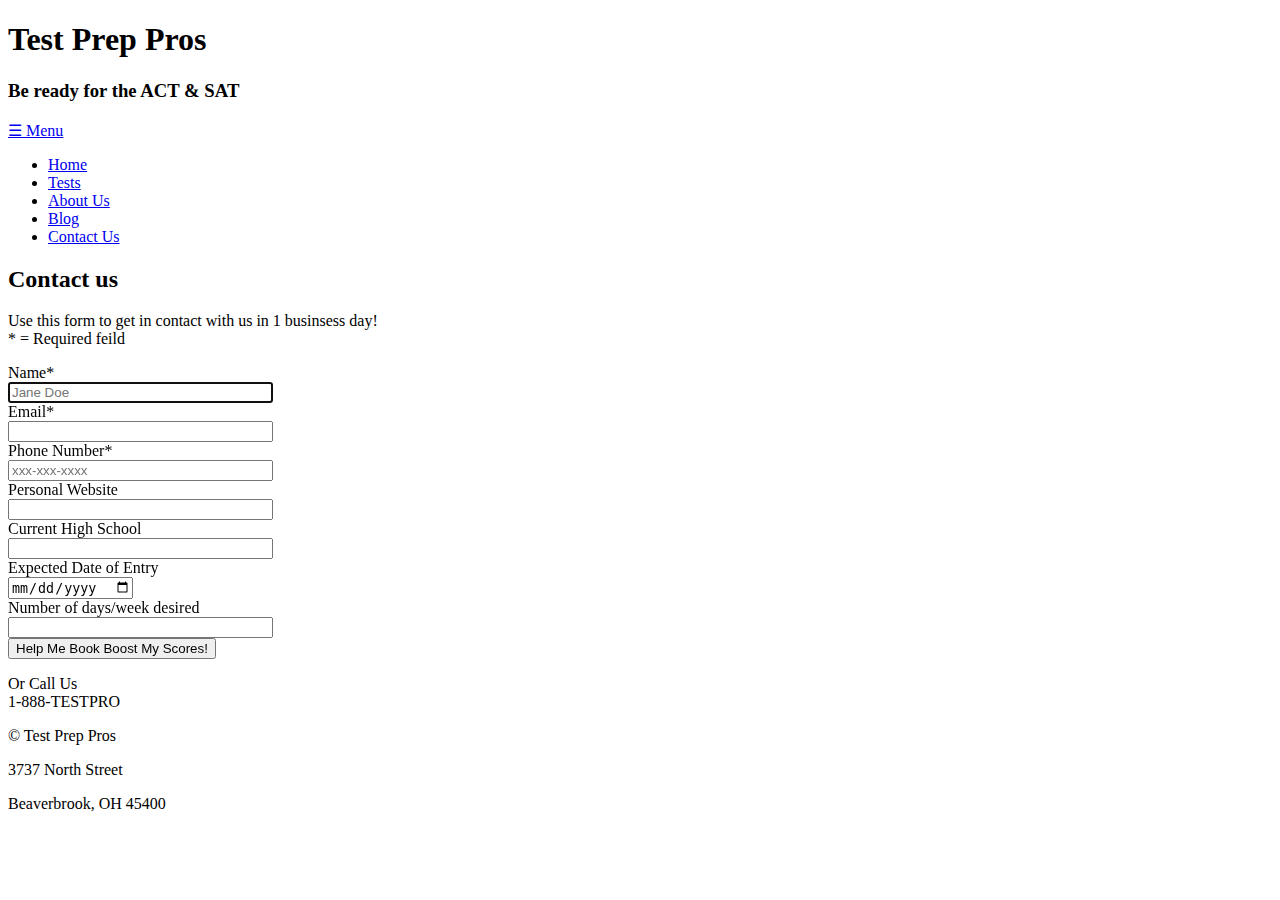
==== contact.html @ be8e7e76 "Create contact.html" ====
<!DOCTYPE html>
<html lang="en">
  <head>
    <title>Test Prep Pros</title>
    <meta charset="utf-8">
    <meta name="viewport" content="width=device-width,initial-scale=1">
    <link rel="stylesheet" type="text/css" href="style.css">
    <script src="https://ajax.googleapis.com/ajax/libs/jquery/3.5.1/jquery.min.js"></script>
    <script src="code.js"></script>
    <link rel="icon" href="favicon.ico">
</head>
 <body>
  <div class="container1">
      <header>
          <h1>Test Prep Pros</h1>
          <h3>Be ready for the ACT & SAT </h3>    </header>
          <nav id="flex-nav">
           <a href="#" class="toggleNav">&#9776; Menu</a> <!--This will only be visible less than 480px wide-->
        <ul>
        <li><a href="index.html">Home</a></li>
        <li><a href="tests.html">Tests</a></li>
        <li><a href="about.html">About Us</a></li>
        <li><a href="blog.html">Blog</a></li>
        <li><a href="contact.html">Contact Us</a></li>
       </ul>
    </nav>
    <main>
      <h2>Contact us</h2>
      <p>Use this form to get in contact with us in 1 businsess day!<br>* = Required feild</p>
        
          <form class="nestedgrid2">
            <div class="div1">
             Name*<br><input type="text" size="30" required placeholder="Jane Doe" autofocus name="fullname"><br>
             Email*<br><input type="email" size="30" required name="email"><br>
             Phone Number*<br><input type="tel" size="30" required name="phone" placeholder="xxx-xxx-xxxx"><br>
             Personal Website<br><input type="URL" size="30" name="website"><br>
            </div>
            <div class="div2">
              Current High School<br><input type="text" size="30" name="school"><br>
              Expected Date of Entry <br><input type="date" size="30" name="DateofEntry"><br>
              Number of days/week desired<br><input type="text" size="30" min="1" max="5" name="numofdays"><br>
              <input type= "submit" value="Help Me Book Boost My Scores!" class="button">
            </div>
          </form>
     
        <div class="call">
          <p>Or Call Us <br> 1-888-TESTPRO</p>
        </div>
    </main>
    <footer>
        <p>&copy; Test Prep Pros</p>
        <p>3737 North Street</p>
        <p>Beaverbrook, OH 45400 </p>
    </footer>
  </div>
</body>
</html>
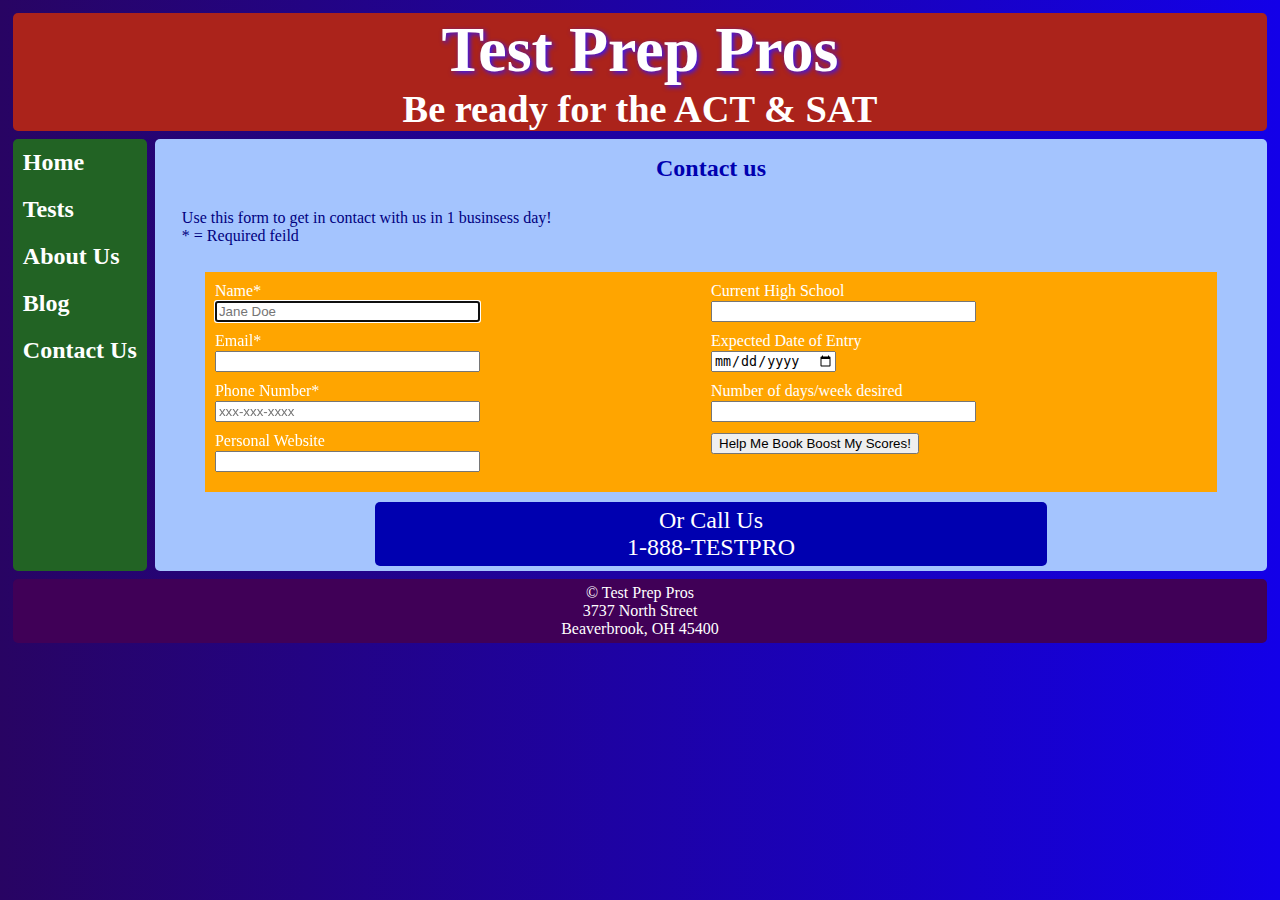
==== commit a8497e21: "Update contact.html" ====
--- a/contact.html
+++ b/contact.html
@@ -4,7 +4,7 @@
     <title>Test Prep Pros</title>
     <meta charset="utf-8">
     <meta name="viewport" content="width=device-width,initial-scale=1">
-    <link rel="stylesheet" type="text/css" href="style.css">
+    <link rel="stylesheet" type="text/css" href="https://sgtmetz.github.io/style.css">
     <script src="https://ajax.googleapis.com/ajax/libs/jquery/3.5.1/jquery.min.js"></script>
     <script src="code.js"></script>
     <link rel="icon" href="favicon.ico">
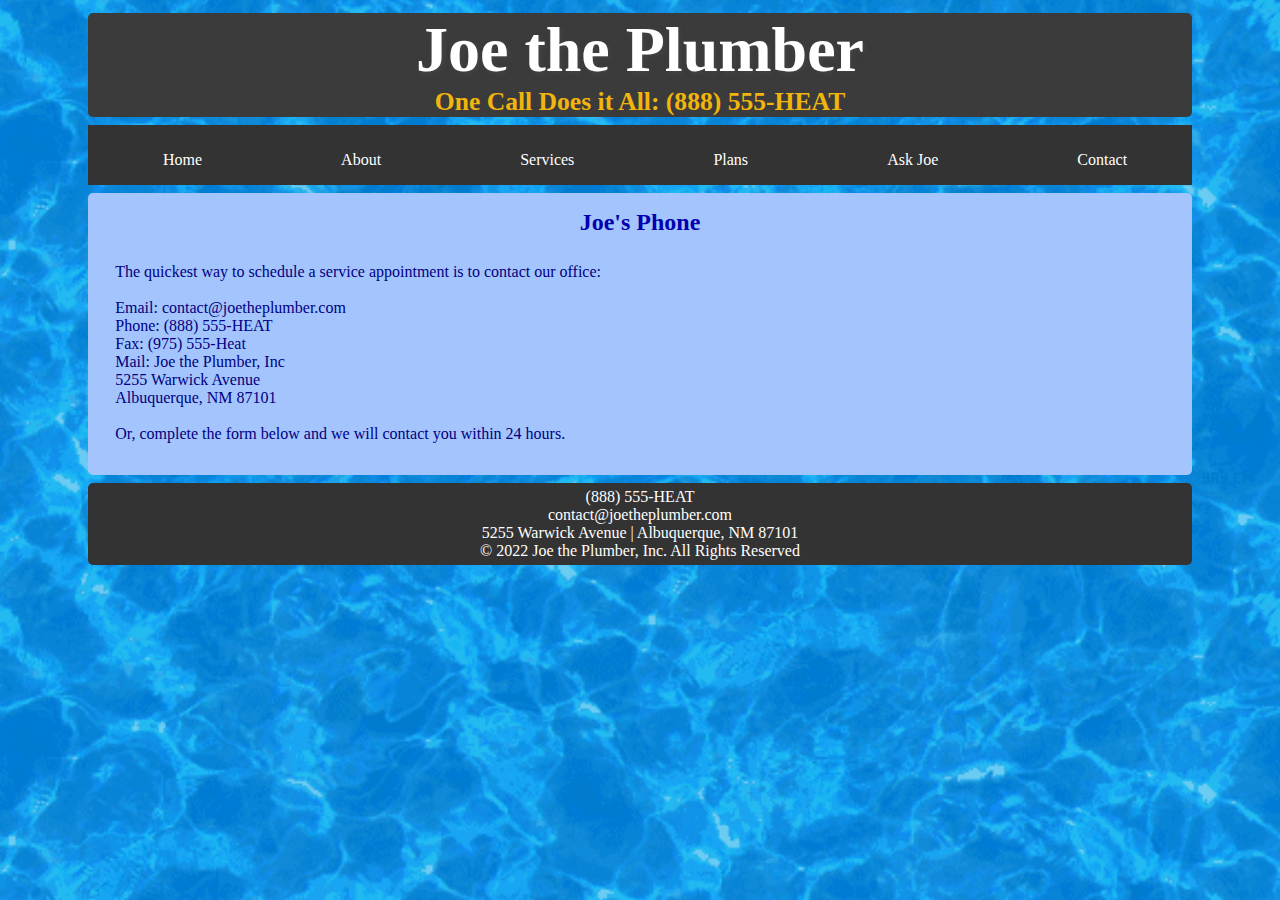
==== commit 9dc69c0b: "Add files via upload" ====
--- a/contact.html
+++ b/contact.html
@@ -1,56 +1,49 @@
 <!DOCTYPE html>
 <html lang="en">
   <head>
-    <title>Test Prep Pros</title>
+    <title>Joe the Plumber</title>
     <meta charset="utf-8">
     <meta name="viewport" content="width=device-width,initial-scale=1">
-    <link rel="stylesheet" type="text/css" href="https://sgtmetz.github.io/style.css">
+    <link rel="stylesheet" type="text/css" href="style.css">
     <script src="https://ajax.googleapis.com/ajax/libs/jquery/3.5.1/jquery.min.js"></script>
     <script src="code.js"></script>
-    <link rel="icon" href="favicon.ico">
+    <link rel="icon" href="Joe_the_Plumber_LOGO_2.png">
 </head>
  <body>
-  <div class="container1">
+  <div class="container2">
       <header>
-          <h1>Test Prep Pros</h1>
-          <h3>Be ready for the ACT & SAT </h3>    </header>
-          <nav id="flex-nav">
+          <h1>Joe the Plumber</h1>
+          <h3>One Call Does it All: (888) 555-HEAT</h3>    
+        </header>  
+       <nav id="flex-nav">
            <a href="#" class="toggleNav">&#9776; Menu</a> <!--This will only be visible less than 480px wide-->
-        <ul>
-        <li><a href="index.html">Home</a></li>
-        <li><a href="tests.html">Tests</a></li>
-        <li><a href="about.html">About Us</a></li>
-        <li><a href="blog.html">Blog</a></li>
-        <li><a href="contact.html">Contact Us</a></li>
+        <ul id="navwrapper">
+        <li class="first"><a href="index.html">Home</a></li>
+        <li class="second"><a href="about.html">About</a></li>
+        <li class="third"><a href="services.html">Services</a></li>
+        <li class="fourth"><a href="plans.html">Plans</a></li>
+        <li class="fifth"><a href="askjoe.html">Ask Joe</a></li>
+        <li class="sixth"><a href="contact.html">Contact</a></li>
        </ul>
     </nav>
     <main>
-      <h2>Contact us</h2>
-      <p>Use this form to get in contact with us in 1 businsess day!<br>* = Required feild</p>
-        
-          <form class="nestedgrid2">
-            <div class="div1">
-             Name*<br><input type="text" size="30" required placeholder="Jane Doe" autofocus name="fullname"><br>
-             Email*<br><input type="email" size="30" required name="email"><br>
-             Phone Number*<br><input type="tel" size="30" required name="phone" placeholder="xxx-xxx-xxxx"><br>
-             Personal Website<br><input type="URL" size="30" name="website"><br>
-            </div>
-            <div class="div2">
-              Current High School<br><input type="text" size="30" name="school"><br>
-              Expected Date of Entry <br><input type="date" size="30" name="DateofEntry"><br>
-              Number of days/week desired<br><input type="text" size="30" min="1" max="5" name="numofdays"><br>
-              <input type= "submit" value="Help Me Book Boost My Scores!" class="button">
-            </div>
-          </form>
-     
-        <div class="call">
-          <p>Or Call Us <br> 1-888-TESTPRO</p>
-        </div>
-    </main>
+        <h2>Joe's Phone</h2>
+            <p>The quickest way to schedule a service appointment is to contact our office:<br><br>
+                Email: contact@joetheplumber.com   <br>
+                Phone: (888) 555-HEAT<br>
+                Fax: (975) 555-Heat    <br>
+                Mail: Joe the Plumber, Inc<br>
+                5255 Warwick Avenue<br>
+                Albuquerque, NM 87101   <br><br>
+                Or, complete the form below and we will contact you within 24 hours.</p>
+    </main>    
+    <aside>
+    </aside>
     <footer>
-        <p>&copy; Test Prep Pros</p>
-        <p>3737 North Street</p>
-        <p>Beaverbrook, OH 45400 </p>
+        <p>(888) 555-HEAT</p>
+        <p>contact@joetheplumber.com</p>
+        <p>5255 Warwick Avenue | Albuquerque, NM 87101  </p>
+        <p>&copy; 2022 Joe the Plumber, Inc. All Rights Reserved</p>
     </footer>
   </div>
 </body>
--- a/style.css
+++ b/style.css
@@ -0,0 +1,341 @@
+img {
+    max-width:100%;
+  }
+
+body {
+  font-family: Verdana;
+  background-image: url(water.gif);
+  background-size: cover;
+  margin:0;
+  padding:0;
+}
+
+.top .middle .bottom {
+  background-color: #0000b0;
+}
+
+.top {
+  grid-area:top; 
+}
+
+.middle {
+  grid-area:middle;
+}
+
+.bottom {
+  grid-area:bottom;
+}
+
+header, nav, main, footer, aside{
+   border-radius:5px;
+}
+
+header {
+    grid-area:header;
+    background:#3b3b3b;
+    text-align:center;
+}
+
+/*
+aside {
+    color:#0000b0;
+    font-size: 1.25em;
+    padding:10px 0;
+    background-color: #ffdd03;
+    grid-area: aside;
+}
+
+
+
+aside h2 {
+    color: #0000b0;
+}
+
+aside a {
+    color:#0000b0;
+}
+*/
+.top{
+  grid-area:top;
+}
+
+.middle {
+  grid-area:middle;
+}
+
+.bottom {
+  grid-area:bottom;
+}
+
+header h1 {
+     font-size:5vw;
+     color:#ffffff;
+     font-family:Impact;
+     text-shadow: 2px 2px 5px #444444;
+     margin: 0;
+}
+
+header h3 {
+    font-size:2vw;
+    color:#f1b50d;
+    margin:0;
+}
+nav {
+    grid-area:nav;
+    background:#226324;
+    }
+
+ul {
+  list-style-type: none;
+  margin: 0;
+  padding: 0;
+  overflow: hidden;
+  background-color: #333333;
+}
+
+li {
+  float: left;
+}
+
+li a {
+  display: block;
+  color: white;
+  text-align: center;
+  padding: 16px;
+  text-decoration: none;
+  max-height: 4cm;
+}
+
+li a:hover {
+  background-color: #111111;
+}
+
+li {
+  display: inline-block;
+}
+
+.first {
+  grid-area:first;
+  margin-left:0;
+}
+
+.second {
+  grid-area:second;
+}
+
+.third {
+  grid-area:third;
+}
+
+.fourth {
+  grid-area:fourth;
+}
+
+.fifth {
+  grid-area:fifth;
+}
+
+#navwrapper {
+  display:grid;
+  grid-template-areas:
+  "first second third fourth fifth sixth";
+  }
+main {
+    grid-area:main;
+    background:#A4C4FE;
+    color:#0000B0;
+    padding:5px;
+    }
+
+main h2 {
+    text-align:center;
+    margin:1%;
+}
+
+main p {
+    color:#000080;
+    padding:1% 2%;
+    font-size:1em;
+}
+
+main a {
+ color:navy;   
+}
+
+footer {
+    grid-area:footer;
+    background:#333333;
+    padding:5px;
+    text-align:center;
+    }
+
+footer p {
+     font-size:1em;
+     color:#ffffff;
+     margin:0;
+}
+
+/* grid-area:top; grid-area:middle; grid-area:bottom; */
+
+/*---------------------------Mobile Layout----------------------------*/
+.container1 { /*for later*/
+    display: grid;
+    grid-template-columns:auto;
+    grid-gap:.5em;
+    margin:1%;
+    grid-template-areas:
+      "header"
+      "nav"
+      "main"
+      "footer";
+      }
+
+.container2 { /*for index.html*/
+  display: grid;
+  grid-template-columns:auto;
+  grid-gap:.5em;
+  margin:1%;
+  grid-template-areas:
+    "header"
+    "nav"
+    "main"
+    "footer";
+    }
+
+.container3 { /*for blog.html*/
+  display: grid;
+  grid-template-columns:100%;
+  grid-gap:.5em;
+  margin:1%;
+  grid-template-areas:
+    "header"
+    "nav"
+    "main"
+    "top"
+    "middle"
+    "bottom"
+    "footer";
+    }
+
+  
+  /*This stuff is for the hamburger menu*/
+  .toggleNav {
+      display:grid; /*This is what allows the hamburger icon and "Menu" to display*/
+      text-align:center;
+      font-size:1.5em;
+      font-weight:bold;
+      padding:10px;
+      }
+  
+  #flex-nav ul {
+      display: none; /*jQuery toggles the nav from to this class to the .open when clicked*/
+      text-align:center;
+      list-style: none;
+      margin: 0;
+      padding: 0;
+      }
+   
+  #flex-nav ul.open { /*.open is the class that gets toggled when clicked (with help from the jQuery code)*/
+      display:grid;
+      }
+      
+  #flex-nav li {
+      padding-left:10px;
+      padding-top:10px;
+      }
+  
+  
+  /*-----------------------Tablet Media Query------------------------*/
+  @media only screen and (min-width: 480px)  {
+    .container1 { /*for index.html*/
+        grid-template-columns:auto 1fr;
+        grid-template-areas:
+          "header header"
+          "nav main"
+          "footer footer";
+          }
+  
+    .container2 { /*for index.html*/
+      display: grid;
+        grid-template-columns:auto 1fr;
+        grid-gap:.5em;
+        margin:1%;
+        grid-template-areas:
+             "header header"
+             "nav nav"
+             "main main"
+             "footer footer";
+    }
+
+    .container3 { /*for blog.html*/
+      display: grid;
+      grid-template-columns:100%;
+      grid-gap:.5em;
+      margin:1%;
+      grid-template-areas:
+        "header header"
+        "nav nav"
+        "main main"
+        "top top"
+        "middle middle"
+        "bottom bottom"
+        "footer footer";
+        }
+  
+  /* Below will change from hamburger menu to side navigation*/
+    
+  .toggleNav {
+      display: none; /*Makes the hamburger icon with the word "Menu" to disappear at this screen size*/
+    }
+    
+  #flex-nav ul {
+      display:grid;
+      text-align:left;
+    }
+  
+  #flex-nav li {
+      padding-left:10px;
+      padding-top:10px;
+    }
+  
+  }
+  
+  /*-----------------------Desktop Media Query------------------------*/
+  @media only screen and (min-width: 960px)  {
+  
+  .container1 { /*for later*/
+    grid-template-columns:auto 1fr;
+    grid-template-areas:
+      "header header"
+      "nav main"
+      "footer footer";
+      }
+
+  .container2 { /*for index.html*/
+        display: grid;
+          grid-template-columns:auto;
+          grid-gap:.5em;
+          margin:1%;
+          grid-template-areas:
+               "header header"
+               "nav nav"
+               "main main"
+               "footer footer";
+        padding-right: 2cm;
+        padding-left: 2cm;
+      }  
+      .container3 { /*for blog.html*/
+        display: grid;
+          grid-template-columns:auto 1fr 1.5fr;
+          grid-gap:.5em;
+          margin:1%;
+          grid-template-areas:
+               "header header header"
+               "nav main top"
+               "nav main middle"
+               "nav main bottom"
+               "footer footer footer";
+      }  
+  }
+
+  